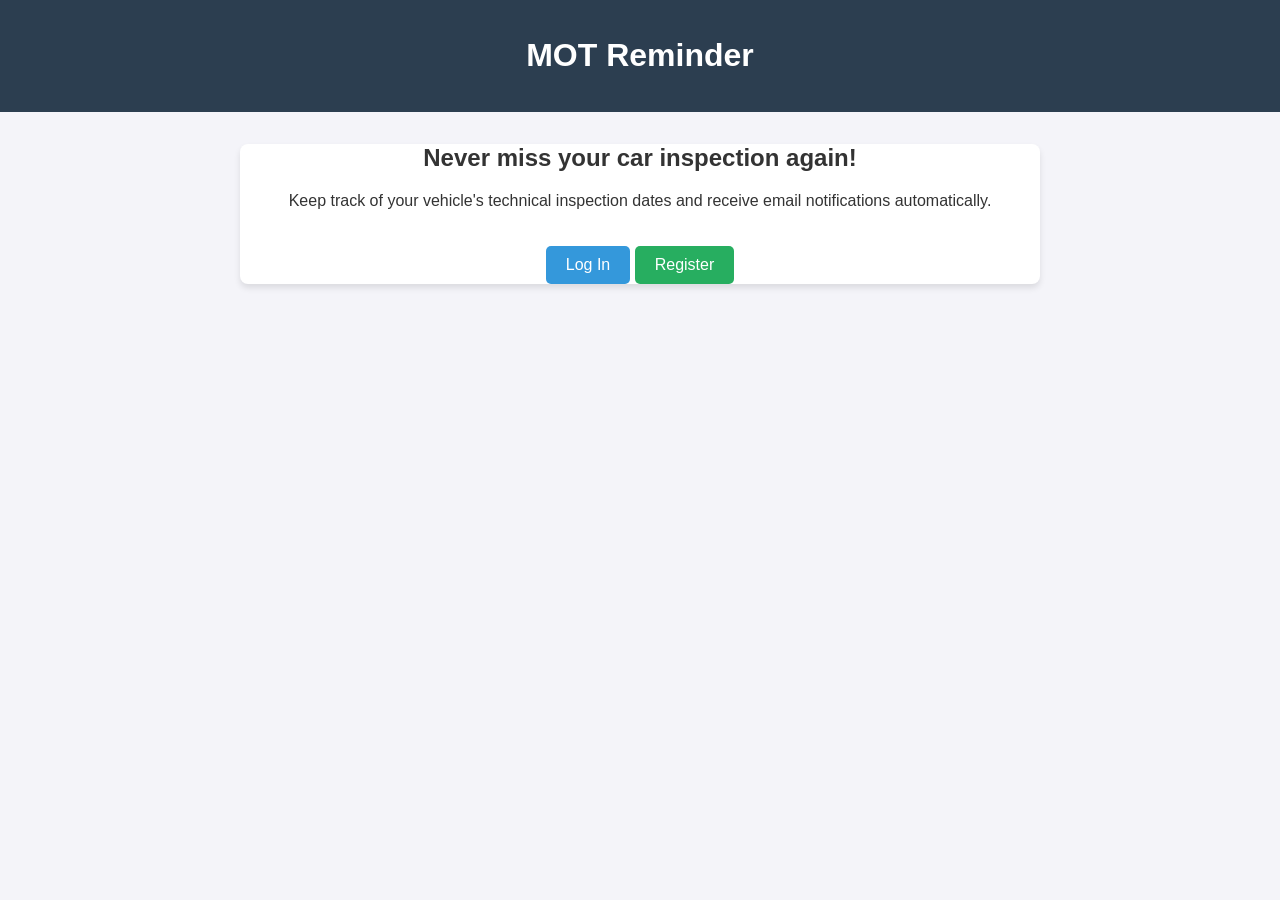
==== src/main/resources/templates/index.html @ 3e82795a "login and register pages added" ====
<!DOCTYPE html>
<html lang="en">
<head>
    <meta charset="UTF-8">
    <meta content="width=device-width, initial-scale=1.0" name="viewport">
    <title>MOT Reminder</title>
    <style>
        body {
            font-family: Arial, sans-serif;
            margin: 0;
            padding: 0;
            background-color: #f4f4f9;
            color:#333;
        }
        header{
            background-color: #2c3e50;
            color: white;
            padding: 1rem;
            text-align: center;
        }
        .container{
            max-width: 800px;
            margin: 2rem auto;
            text-align:center;
            padding: 2rem center;
            background:white;
            box-shadow:0 4px 6px rgba(0,0,0,0.1);
            border-radius: 8px;
        }
        .btn{
            display: inline-block;
            padding: 10px 20px;
            background-color: #3498db;
            color: white;
            text-decoration: none;
            border-radius: 5px;
            margin-top: 20px;
        }
        .btn:hover{
            background-color: #2980b9;
        }
    </style>
</head>
<body>
    <header>
        <h1>MOT Reminder</h1>
    </header>
    <div class="container">
        <h2>Never miss your car inspection again!</h2>
        <p>Keep track of your vehicle's technical inspection dates and receive email notifications automatically.</p>

        <a href="/login" class="btn">Log In</a>
        <a href="/register" class="btn" style="background-color: #27ae60;">Register</a>
    </div>
</body>
</html>
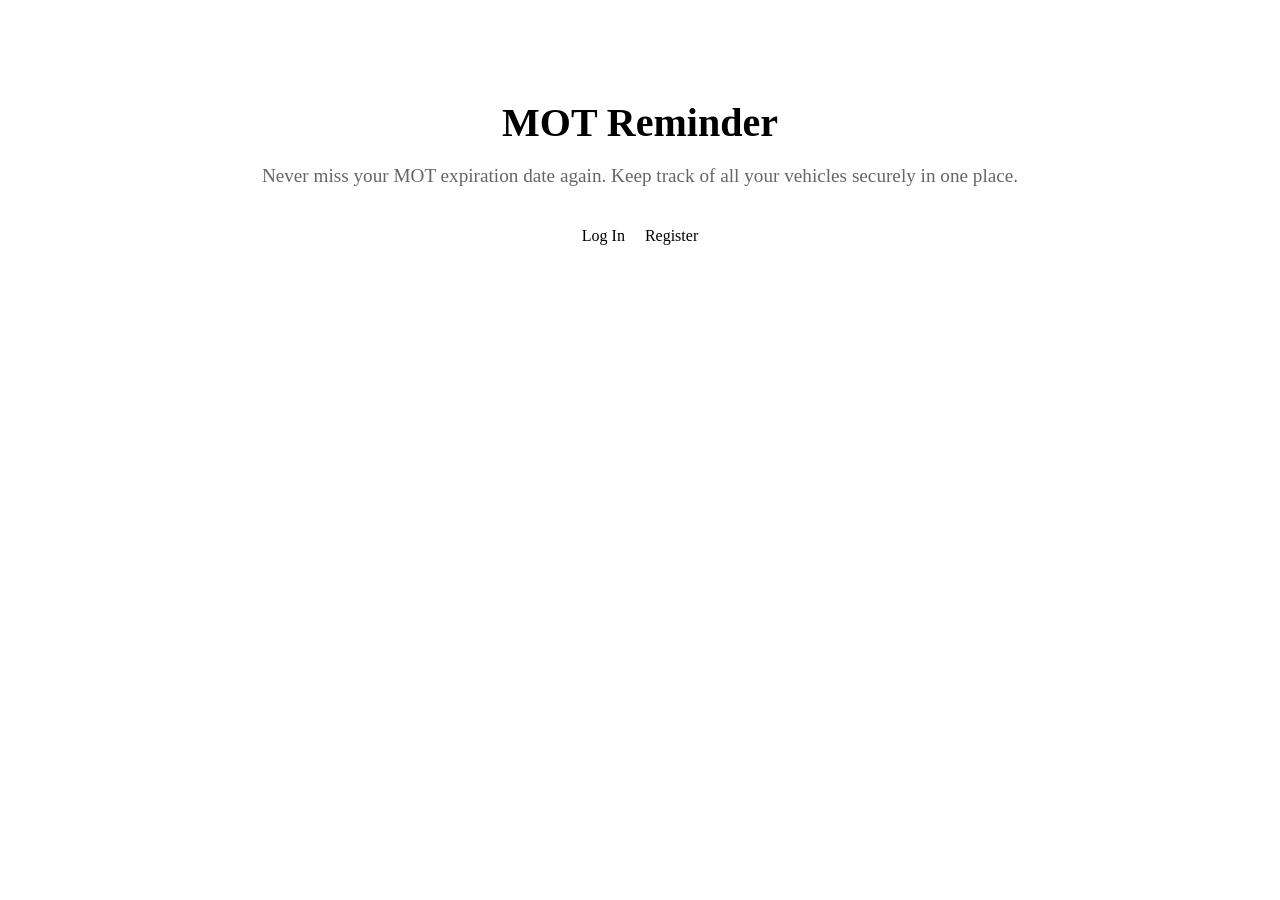
==== commit c4988b65: "DTO restructured, whole new CSS style, minor bug fixes" ====
--- a/src/main/resources/templates/index.html
+++ b/src/main/resources/templates/index.html
@@ -4,53 +4,18 @@
     <meta charset="UTF-8">
     <meta content="width=device-width, initial-scale=1.0" name="viewport">
     <title>MOT Reminder</title>
-    <style>
-        body {
-            font-family: Arial, sans-serif;
-            margin: 0;
-            padding: 0;
-            background-color: #f4f4f9;
-            color:#333;
-        }
-        header{
-            background-color: #2c3e50;
-            color: white;
-            padding: 1rem;
-            text-align: center;
-        }
-        .container{
-            max-width: 800px;
-            margin: 2rem auto;
-            text-align:center;
-            padding: 2rem center;
-            background:white;
-            box-shadow:0 4px 6px rgba(0,0,0,0.1);
-            border-radius: 8px;
-        }
-        .btn{
-            display: inline-block;
-            padding: 10px 20px;
-            background-color: #3498db;
-            color: white;
-            text-decoration: none;
-            border-radius: 5px;
-            margin-top: 20px;
-        }
-        .btn:hover{
-            background-color: #2980b9;
-        }
-    </style>
+    <link rel="icon" type="image/svg+xml" th:href="@{/mot-icon.svg}">
+    <link rel="stylesheet" th:href="@{/css/style.css}">
 </head>
 <body>
-    <header>
-        <h1>MOT Reminder</h1>
-    </header>
-    <div class="container">
-        <h2>Never miss your car inspection again!</h2>
-        <p>Keep track of your vehicle's technical inspection dates and receive email notifications automatically.</p>
+<div class="container" style="text-align: center; padding: 4rem 2rem;">
+    <h1 style="border-bottom: none; font-size: 2.5rem; color: var(--primary-color); margin-bottom: 0.5rem;">MOT Reminder</h1>
+    <p style="font-size: 1.2rem; color: #666; margin-bottom: 2.5rem;">Never miss your MOT expiration date again. Keep track of all your vehicles securely in one place.</p>
 
-        <a href="/login" class="btn">Log In</a>
-        <a href="/register" class="btn" style="background-color: #27ae60;">Register</a>
+    <div>
+        <a th:href="@{/login}" class="btn btn-primary" style="margin-right: 1rem; min-width: 150px;">Log In</a>
+        <a th:href="@{/register}" class="btn" style="background-color: var(--border-color); color: var(--text-color); min-width: 150px;">Register</a>
     </div>
+</div>
 </body>
 </html>
